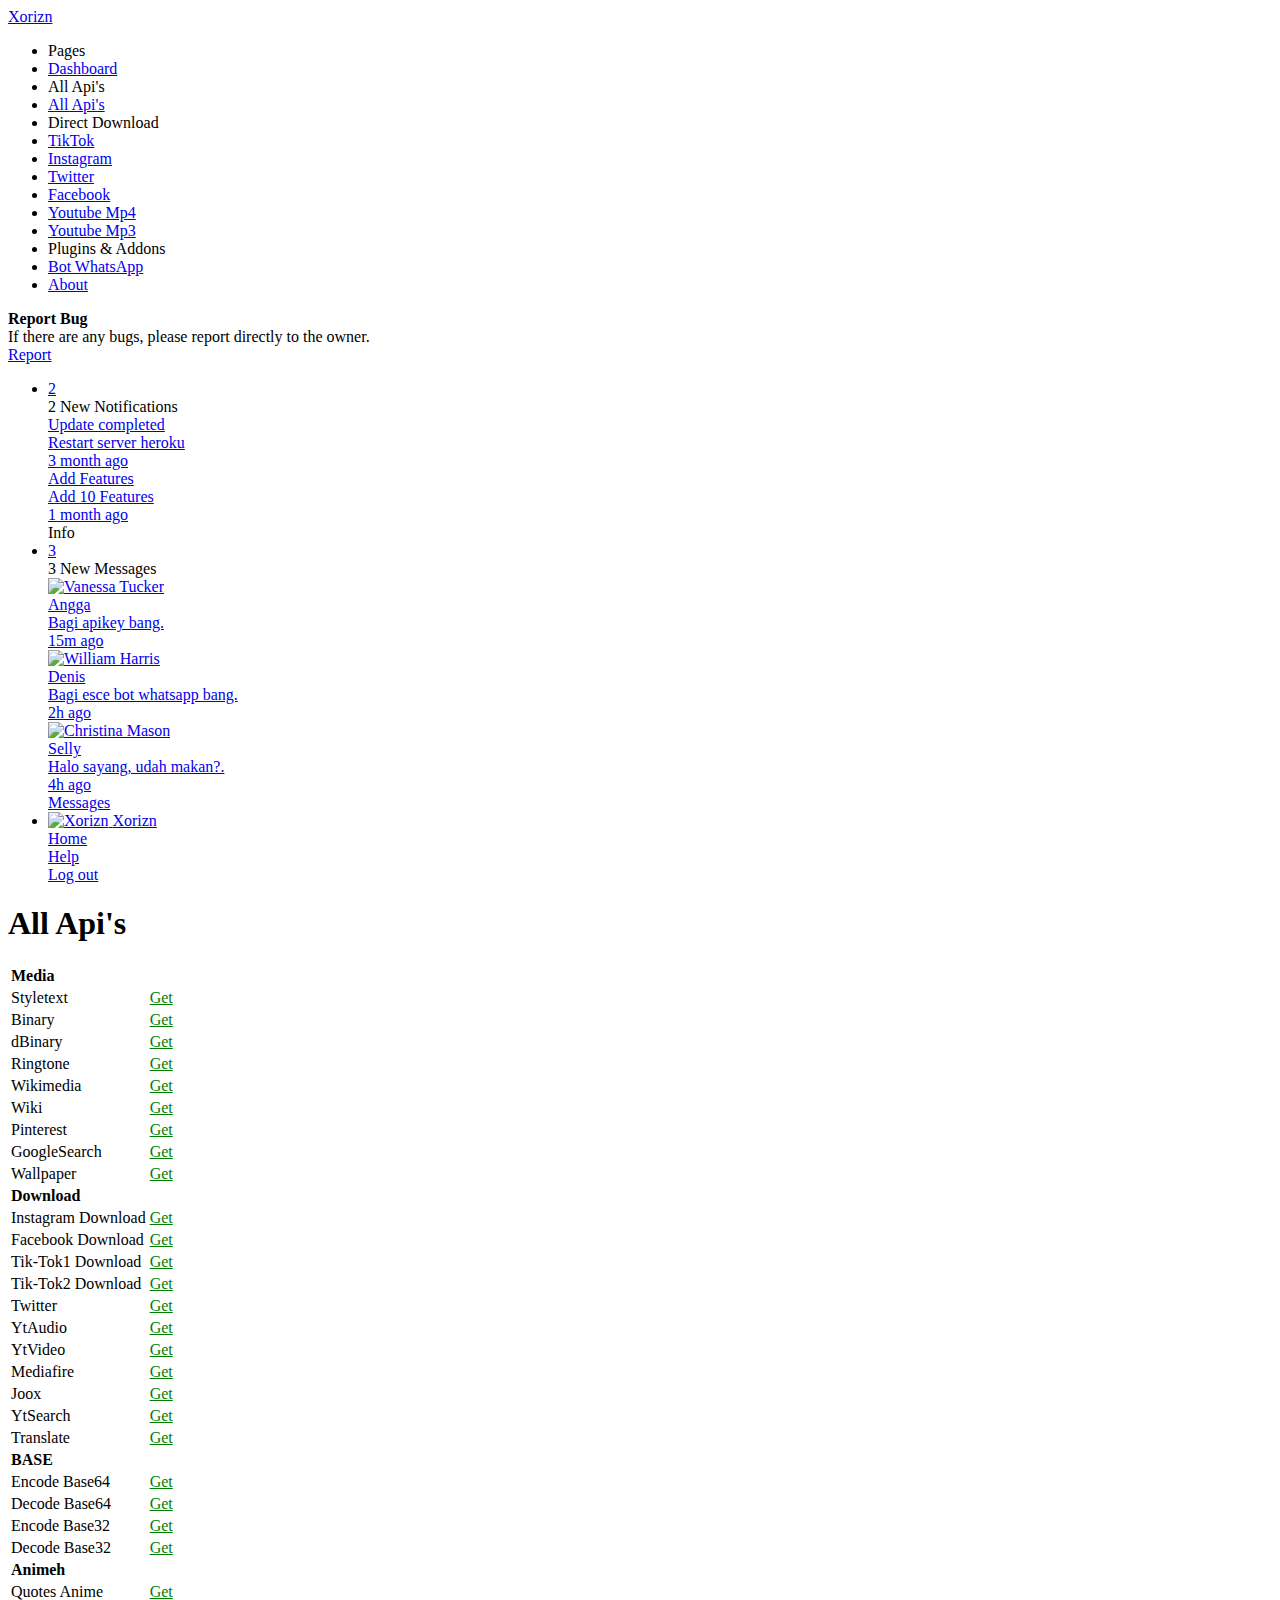
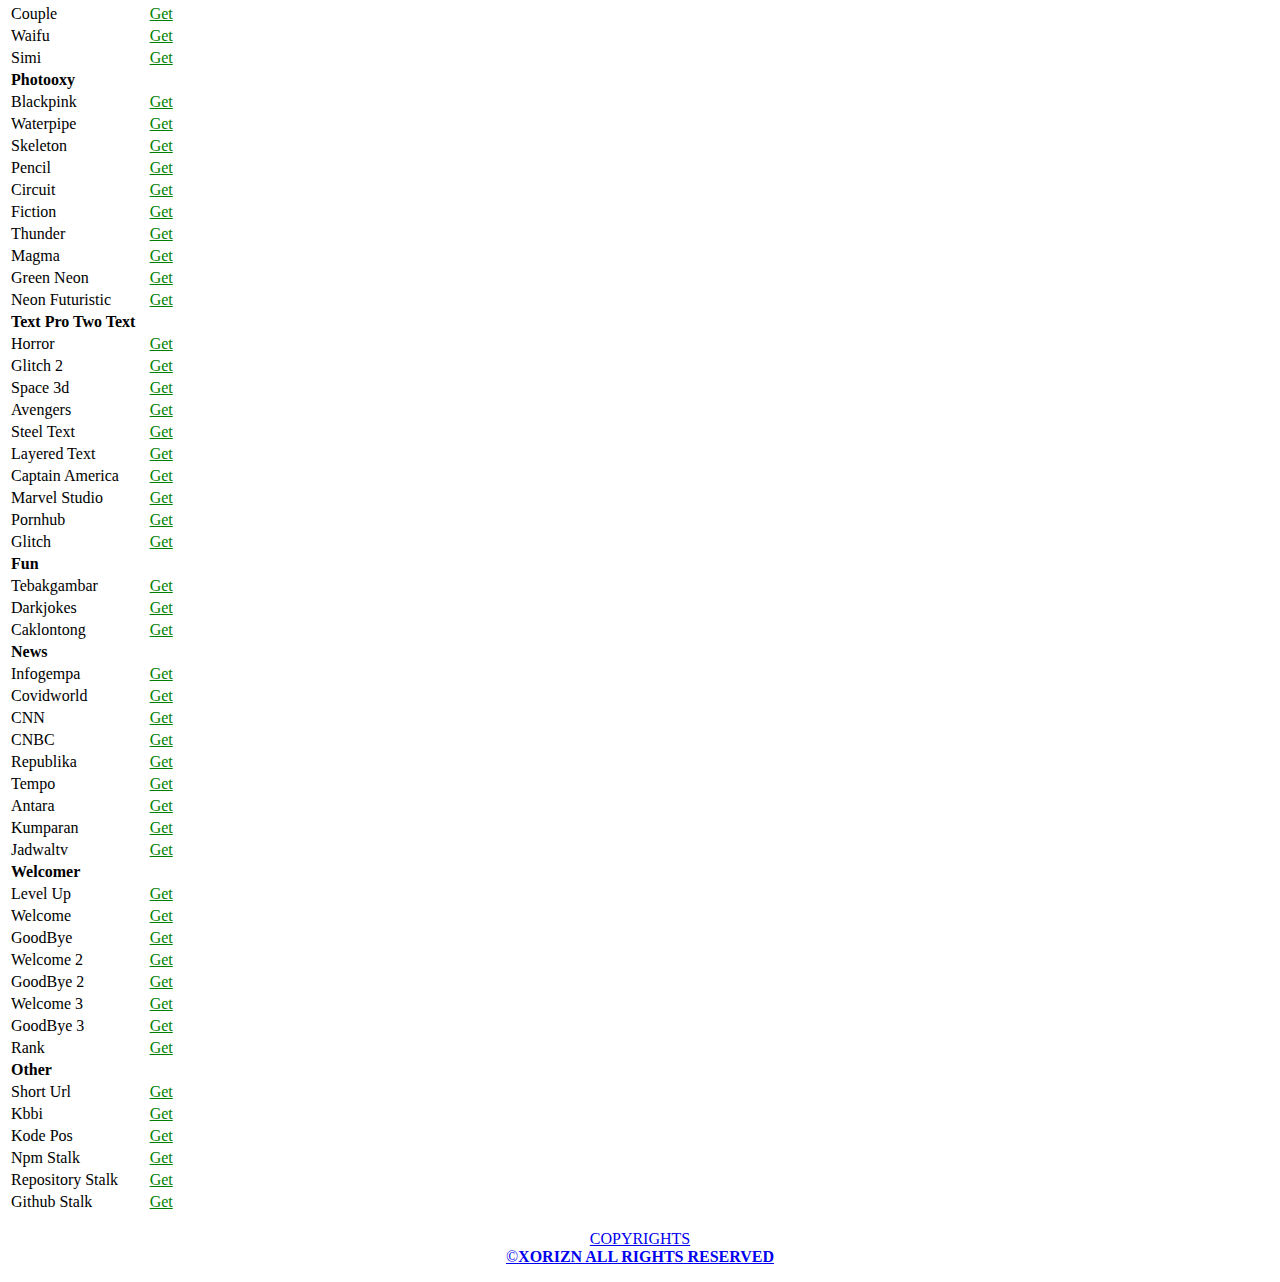
==== views/apis.html @ c6fa02eb "aselole jos jos anjay" ====
<!DOCTYPE html>
<html lang="en">
  <head>
    <meta charset="utf-8" />
    <meta http-equiv="X-UA-Compatible" content="IE=edge" />
    <meta
      name="viewport"
      content="width=device-width, initial-scale=1, shrink-to-fit=no"
    />
    <meta name="description" content="Yuzzu Kamiyaka" />
    <meta name="author" content="YuzzuKamiyaka" />
    <meta
      name="keywords"
      content="YuzzuKamiyaka, yuzzu-kamiyaka, bootstrap, yuzzu, kamiyaka, bootstrap 5, admin, dashboard, template, responsive, css, sass, html, theme, front-end, ui kit, web"
    />

    <link rel="preconnect" href="https://fonts.gstatic.com" />
    <link rel="shortcut icon" href="img/icons/icon-48x48.png" />

    <link
      rel="canonical"
      href="https://demo-basic.adminkit.io/ui-typography.html"
    />

    <title>Website Apis - Yuzzu Kamiyaka</title>

    <link href="css/app.css" rel="stylesheet" />
    <link
      href="https://fonts.googleapis.com/css2?family=Inter:wght@300;400;600&display=swap"
      rel="stylesheet"
    />
    <style>
      .centang {
        margin-left: 75px;
      }
      .heading {
        margin-left: 190px;
      }
      .green {
        color: green;
      }
    </style>
  </head>

  <body>
    <div class="wrapper">
      <nav id="sidebar" class="sidebar js-sidebar">
        <div class="sidebar-content js-simplebar">
          <a class="sidebar-brand" href="index.html">
            <span class="align-middle">Xorizn</span>
          </a>

          <ul class="sidebar-nav">
            <li class="sidebar-header">Pages</li>

            <li class="sidebar-item">
              <a class="sidebar-link" href="/home">
                <i class="align-middle" data-feather="sliders"></i>
                <span class="align-middle">Dashboard</span>
              </a>
            </li>
            <li class="sidebar-header">All Api's</li>

            <li class="sidebar-item active">
              <a class="sidebar-link" href="/apis">
                <i class="align-middle" data-feather="file"></i>
                <span class="align-middle">All Api's</span>
              </a>
            </li>
            <li class="sidebar-header">Direct Download</li>
            <li class="sidebar-item">
              <a class="sidebar-link" href="/tik-tok">
                <i class="align-middle" data-feather="download"></i>
                <span class="align-middle">TikTok </span>
              </a>
            </li>
            <li class="sidebar-item">
              <a class="sidebar-link" href="/instagram">
                <i class="align-middle" data-feather="download"></i>
                <span class="align-middle">Instagram </span>
              </a>
            </li>
            <li class="sidebar-item">
              <a class="sidebar-link" href="/twitter">
                <i class="align-middle" data-feather="download"></i>
                <span class="align-middle">Twitter </span>
              </a>
            </li>
            <li class="sidebar-item">
              <a class="sidebar-link" href="/facebook">
                <i class="align-middle" data-feather="download"></i>
                <span class="align-middle">Facebook </span>
              </a>
            </li>
            <li class="sidebar-item">
              <a onclick="alert('error')" class="sidebar-link" href="#">
                <i class="align-middle" data-feather="download"></i>
                <span class="align-middle">Youtube Mp4 </span>
              </a>
            </li>
            <li class="sidebar-item">
              <a onclick="alert('error')" class="sidebar-link" href="#">
                <i class="align-middle" data-feather="download"></i>
                <span class="align-middle">Youtube Mp3 </span>
              </a>
            </li>

            <li class="sidebar-header">Plugins & Addons</li>

            <li class="sidebar-item">
              <a class="sidebar-link" href="https://Xorizn.github.io/">
                <i class="align-middle" data-feather="terminal"></i>
                <span class="align-middle">Bot WhatsApp</span>
              </a>
            </li>

            <li class="sidebar-item">
              <a class="sidebar-link" href="/#page-2">
                <i class="align-middle" data-feather="info"></i>
                <span class="align-middle">About</span>
              </a>
            </li>
          </ul>

          <div class="sidebar-cta">
            <div class="sidebar-cta-content">
              <strong class="d-inline-block mb-2">Report Bug</strong>
              <div class="mb-3 text-sm">
                If there are any bugs, please report directly to the owner.
              </div>
              <div class="d-grid">
                <a href="https://wa.me/6281337541779" class="btn btn-primary"
                  >Report</a
                >
              </div>
            </div>
          </div>
        </div>
      </nav>

      <div class="main">
        <nav class="navbar navbar-expand navbar-light navbar-bg">
          <a class="sidebar-toggle js-sidebar-toggle">
            <i class="hamburger align-self-center"></i>
          </a>

          <div class="navbar-collapse collapse">
            <ul class="navbar-nav navbar-align">
              <li class="nav-item dropdown">
                <a
                  class="nav-icon dropdown-toggle"
                  href="#"
                  id="alertsDropdown"
                  data-bs-toggle="dropdown"
                >
                  <div class="position-relative">
                    <i class="align-middle" data-feather="bell"></i>
                    <span class="indicator">2</span>
                  </div>
                </a>
                <div
                  class="dropdown-menu dropdown-menu-lg dropdown-menu-end py-0"
                  aria-labelledby="alertsDropdown"
                >
                  <div class="dropdown-menu-header">2 New Notifications</div>
                  <div class="list-group">
                    <a href="#" class="list-group-item">
                      <div class="row g-0 align-items-center">
                        <div class="col-2">
                          <i
                            class="text-danger"
                            data-feather="alert-circle"
                          ></i>
                        </div>
                        <div class="col-10">
                          <div class="text-dark">Update completed</div>
                          <div class="text-muted small mt-1">
                            Restart server heroku
                          </div>
                          <div class="text-muted small mt-1">3 month ago</div>
                        </div>
                      </div>
                    </a>
                    <a href="#" class="list-group-item">
                      <div class="row g-0 align-items-center">
                        <div class="col-2">
                          <i class="text-warning" data-feather="bell"></i>
                        </div>
                        <div class="col-10">
                          <div class="text-dark">Add Features</div>
                          <div class="text-muted small mt-1">
                            Add 10 Features
                          </div>
                          <div class="text-muted small mt-1">1 month ago</div>
                        </div>
                      </div>
                    </a>
                  </div>
                  <div class="dropdown-menu-footer">
                    <span class="text-muted">Info</span>
                  </div>
                </div>
              </li>

              <!-- Dancok -->
              <li class="nav-item dropdown">
                <a
                  class="nav-icon dropdown-toggle"
                  href="#"
                  id="messagesDropdown"
                  data-bs-toggle="dropdown"
                >
                  <div class="position-relative">
                    <i class="align-middle" data-feather="message-square"></i>
                    <span class="indicator">3</span>
                  </div>
                </a>
                <div
                  class="dropdown-menu dropdown-menu-lg dropdown-menu-end py-0"
                  aria-labelledby="messagesDropdown"
                >
                  <div class="dropdown-menu-header">
                    <div class="position-relative">3 New Messages</div>
                  </div>
                  <div class="list-group">
                    <a href="#" class="list-group-item">
                      <div class="row g-0 align-items-center">
                        <div class="col-2">
                          <img
                            src="img/avatars/avatar-5.jpg"
                            class="avatar img-fluid rounded-circle"
                            alt="Vanessa Tucker"
                          />
                        </div>
                        <div class="col-10 ps-2">
                          <div class="text-dark">Angga</div>
                          <div class="text-muted small mt-1">
                            Bagi apikey bang.
                          </div>
                          <div class="text-muted small mt-1">15m ago</div>
                        </div>
                      </div>
                    </a>
                    <a href="#" class="list-group-item">
                      <div class="row g-0 align-items-center">
                        <div class="col-2">
                          <img
                            src="img/avatars/avatar-2.jpg"
                            class="avatar img-fluid rounded-circle"
                            alt="William Harris"
                          />
                        </div>
                        <div class="col-10 ps-2">
                          <div class="text-dark">Denis</div>
                          <div class="text-muted small mt-1">
                            Bagi esce bot whatsapp bang.
                          </div>
                          <div class="text-muted small mt-1">2h ago</div>
                        </div>
                      </div>
                    </a>
                    <a href="#" class="list-group-item">
                      <div class="row g-0 align-items-center">
                        <div class="col-2">
                          <img
                            src="img/avatars/avatar-6.jpg"
                            class="avatar img-fluid rounded-circle"
                            alt="Christina Mason"
                          />
                        </div>
                        <div class="col-10 ps-2">
                          <div class="text-dark">Selly</div>
                          <div class="text-muted small mt-1">
                            Halo sayang, udah makan?.
                          </div>
                          <div class="text-muted small mt-1">4h ago</div>
                        </div>
                      </div>
                    </a>
                  </div>
                  <div class="dropdown-menu-footer">
                    <a href="#" class="text-muted">Messages</a>
                  </div>
                </div>
              </li>
              <li class="nav-item dropdown">
                <a
                  class="nav-icon dropdown-toggle d-inline-block d-sm-none"
                  href="#"
                  data-bs-toggle="dropdown"
                >
                  <i class="align-middle" data-feather="settings"></i>
                </a>

                <a
                  class="nav-link dropdown-toggle d-none d-sm-inline-block"
                  href="#"
                  data-bs-toggle="dropdown"
                >
                  <img
                    src="img/avatars/avatar.jpg"
                    class="avatar img-fluid rounded me-1"
                    alt="Xorizn"
                  />
                  <span class="text-dark">Xorizn</span>
                </a>
                <div class="dropdown-menu dropdown-menu-end">
                  <a class="dropdown-item" href="/"
                    ><i class="align-middle me-1" data-feather="home"></i>
                    Home</a
                  >
                  <div class="dropdown-divider"></div>
                  <a class="dropdown-item" href="https://wa.me/6281337541779"
                    ><i
                      class="align-middle me-1"
                      data-feather="help-circle"
                    ></i>
                    Help</a
                  >
                  <div class="dropdown-divider"></div>
                  <a class="dropdown-item" href="/">Log out</a>
                </div>
              </li>
            </ul>
          </div>
        </nav>

        <main class="content">
          <div class="container-fluid p-0">
            <div class="mb-3">
              <h1 class="h3 d-inline align-middle">All Api's</h1>
            </div>
            <div class="row">
              <div class="col-12 col-lg-6">
                <div class="card">
                  <div class="card-body">
                    <table class="table mb-0">
                      <tbody>
                        <tr>
                          <td>
                            <strong
                              ><i
                                class="align-middle me-1"
                                data-feather="link"
                              ></i>
                              Media</strong
                            >
                          </td>
                          <td class="text-end"></td>
                        </tr>
                        <!--MEDIA-->
                        <tr>
                          <td>Styletext</td>
                          <td class="text-end">
                            <a
                              class="green"
                              target="_blank"
                              href="api/styletext?text=xorizn"
                              >Get</a
                            >
                          </td>
                        </tr>
                        <tr>
                          <td>Binary</td>
                          <td class="text-end">
                            <a
                              class="green"
                              target="_blank"
                              href="api/binary?text=xorizn"
                              >Get</a
                            >
                          </td>
                        </tr>
                        <tr>
                          <td>dBinary</td>
                          <td class="text-end">
                            <a
                              class="green"
                              target="_blank"
                              href="api/dbinary?text=00111100 00110011"
                              >Get</a
                            >
                          </td>
                        </tr>
                        <tr>
                          <td>Ringtone</td>
                          <td class="text-end">
                            <a
                              class="green"
                              target="_blank"
                              href="api/ringtone?judul=miku"
                              >Get</a
                            >
                          </td>
                        </tr>
                        <tr>
                          <td>Wikimedia</td>
                          <td class="text-end">
                            <a
                              class="green"
                              target="_blank"
                              href="api/wikimedia?judul=anime"
                              >Get</a
                            >
                          </td>
                        </tr>
                        <tr>
                          <td>Wiki</td>
                          <td class="text-end">
                            <a
                              class="green"
                              target="_blank"
                              href="api/wiki?judul=anime"
                              >Get</a
                            >
                          </td>
                        </tr>
                        <tr>
                          <td>Pinterest</td>
                          <td class="text-end">
                            <a
                              class="green"
                              target="_blank"
                              href="api/pinterest?judul=anime"
                              >Get</a
                            >
                          </td>
                        </tr>
                        <tr>
                          <td>GoogleSearch</td>
                          <td class="text-end">
                            <a
                            onclick="alert('error')"
                              class="green"
                              target="_blank"
                              href="#"
                              >Get</a
                            >
                          </td>
                        </tr>
                        <tr>
                          <td>Wallpaper</td>
                          <td class="text-end">
                            <a
                              class="green"
                              target="_blank"
                              href="api/wallpaper?judul=anime"
                              >Get</a
                            >
                          </td>
                        </tr>

                        <!-- DOWNLOAD -->
                        <tr>
                          <td>
                            <strong
                              ><i
                                class="align-middle me-1"
                                data-feather="download"
                              ></i>
                              Download</strong
                            >
                          </td>
                          <td class="text-end"></td>
                        </tr>
                        <tr>
                          <td>Instagram Download</td>
                          <td class="text-end">
                            <a
                              class="green"
                              target="_blank"
                              href="api/igdwn?link=https://www.instagram.com/reel/CVm8wqVF1lm/?utm_medium=copy_link"
                              >Get</a
                            >
                          </td>
                        </tr>
                        <tr>
                          <td>Facebook Download</td>
                          <td class="text-end">
                            <a
                              class="green"
                              target="_blank"
                              href="api/fbdwn?link=https://www.facebook.com/watch/?v=978695435986421&ref=sharing"
                              >Get</a
                            >
                          </td>
                        </tr>
                        <tr>
                          <td>Tik-Tok1 Download</td>
                          <td class="text-end">
                            <a
                              class="green"
                              target="_blank"
                              href="api/tiktod1?link=https://vt.tiktok.com/ZSej5RjRP/"
                              >Get</a
                            >
                          </td>
                        </tr>
                        <tr>
                          <td>Tik-Tok2 Download</td>
                          <td class="text-end">
                            <a
                              class="green"
                              target="_blank"
                              href="api/tiktod2?link=https://vt.tiktok.com/ZSej5RjRP/"
                              >Get</a
                            >
                          </td>
                        </tr>
                        <tr>
                          <td>Twitter</td>
                          <td class="text-end">
                            <a
                              class="green"
                              target="_blank"
                              href="api/twitter?link=https://twitter.com/PardonMyMeme/status/1576066261918060545?s=20&t=OG5vYef2Rhv7DFLJg7M6CA"
                              >Get</a
                            >
                          </td>
                        </tr>
                        <tr>
                          <td>YtAudio</td>
                          <td class="text-end">
                            <a
                            onclick="alert('error')"
                              class="green"
                              target="_blank"
                              href="#"
                              >Get</a
                            >
                          </td>
                        </tr>
                        <tr>
                          <td>YtVideo</td>
                          <td class="text-end">
                            <a
                            onclick="alert('error')"
                              class="green"
                              target="_blank"
                              href="#"
                              >Get</a
                            >
                          </td>
                        </tr>
                        <tr>
                          <td>Mediafire</td>
                          <td class="text-end">
                            <a
                              class="green"
                              target="_blank"
                              href="api/mediafire?link=https://www.mediafire.com/download/4iai5zumzt5zyxg"
                              >Get</a
                            >
                          </td>
                        </tr>
                        <tr>
                          <td>Joox</td>
                          <td class="text-end">
                            <a
                              class="green"
                              target="_blank"
                              href="api/joox?search=lemon"
                              >Get</a
                            >
                          </td>
                        </tr>
                        <tr>
                          <td>YtSearch</td>
                          <td class="text-end">
                            <a
                              
                              class="green"
                              target="_blank"
                              href="api/yts?judul=Lofi"
                              >Get</a
                            >
                          </td>
                        </tr>
                        <tr>
                          <td>Translate</td>
                          <td class="text-end">
                            <a
                              class="green"
                              target="_blank"
                              href="api/translate?text=halo&to=id"
                              >Get</a
                            >
                          </td>
                        </tr>

                        <!--BASE-->
                        <tr>
                          <td>
                            <strong
                              ><i
                                class="align-middle me-1"
                                data-feather="lock"
                              ></i>
                              BASE</strong
                            >
                          </td>
                          <td class="text-end"></td>
                        </tr>
                        <tr>
                          <td>Encode Base64</td>
                          <td class="text-end">
                            <a
                              class="green"
                              target="_blank"
                              href="api/base?type=base64&encode=YuzzuKamiyaka"
                              >Get</a
                            >
                          </td>
                        </tr>

                        <tr>
                          <td>Decode Base64</td>
                          <td class="text-end">
                            <a
                              class="green"
                              target="_blank"
                              href="api/base?type=base64&decode=Q2hlZW1zR2FudGVuZw=="
                              >Get</a
                            >
                          </td>
                        </tr>

                        <tr>
                          <td>Encode Base32</td>
                          <td class="text-end">
                            <a
                              class="green"
                              target="_blank"
                              href="api/base?type=base32&encode=YuzzuKamiyaka"
                              >Get</a
                            >
                          </td>
                        </tr>

                        <tr>
                          <td>Decode Base32</td>
                          <td class="text-end">
                            <a
                              class="green"
                              target="_blank"
                              href="api/base?type=base32&decode=INUGKZLNONDWC3TUMVXGO==="
                              >Get</a
                            >
                          </td>
                        </tr>
                        <!--ANIME-->
                        <tr>
                          <td>
                            <strong
                              ><i
                                class="align-middle me-1"
                                data-feather="tv"
                              ></i>
                              Animeh</strong
                            >
                          </td>
                          <td class="text-end"></td>
                        </tr>
                        <tr>
                          <td>Quotes Anime</td>
                          <td class="text-end">
                            <a
                              class="green"
                              target="_blank"
                              href="api/quotesanime"
                              >Get</a
                            >
                          </td>
                        </tr>
                        <tr>
                          <td>Couple</td>
                          <td class="text-end">
                            <a class="green" target="_blank" href="api/couple"
                              >Get</a
                            >
                          </td>
                        </tr>
                        <tr>
                          <td>Waifu</td>
                          <td class="text-end">
                            <a class="green" target="_blank" href="api/waifu"
                              >Get</a
                            >
                          </td>
                        </tr>
                        <tr>
                          <td>Simi</td>
                          <td class="text-end">
                            <a
                              class="green"
                              target="_blank"
                              href="api/simi?text=halo"
                              >Get</a
                            >
                          </td>
                        </tr>

                        <!--TEXT-->
                        <tr>
                          <td>
                            <strong
                              ><i
                                class="align-middle me-1"
                                data-feather="camera"
                              ></i>
                              Photooxy</strong
                            >
                          </td>
                          <td class="text-end"></td>
                        </tr>
                        <tr>
                          <td>Blackpink</td>
                          <td class="text-end">
                            <a
                              class="green"
                              target="_blank"
                              href="api/textpro/blackpink?text=Yuzzu"
                              >Get</a
                            >
                          </td>
                        </tr>

                        <tr>
                          <td>Waterpipe</td>
                          <td class="text-end">
                            <a
                              class="green"
                              target="_blank"
                              href="api/textpro/waterpipe?text=Yuzzu"
                              >Get</a
                            >
                          </td>
                        </tr>

                        <tr>
                          <td>Skeleton</td>
                          <td class="text-end">
                            <a
                              class="green"
                              target="_blank"
                              href="api/textpro/skeleton?text=Yuzzu"
                              >Get</a
                            >
                          </td>
                        </tr>

                        <tr>
                          <td>Pencil</td>
                          <td class="text-end">
                            <a
                              class="green"
                              target="_blank"
                              href="api/textpro/pencil?text=Yuzzu"
                              >Get</a
                            >
                          </td>
                        </tr>

                        <tr>
                          <td>Circuit</td>
                          <td class="text-end">
                            <a
                              class="green"
                              target="_blank"
                              href="api/textpro/circuit?text=Yuzzu"
                              >Get</a
                            >
                          </td>
                        </tr>

                        <tr>
                          <td>Fiction</td>
                          <td class="text-end">
                            <a
                              class="green"
                              target="_blank"
                              href="api/textpro/fiction?text=Yuzzu"
                              >Get</a
                            >
                          </td>
                        </tr>

                        <tr>
                          <td>Thunder</td>
                          <td class="text-end">
                            <a
                              class="green"
                              target="_blank"
                              href="api/textpro/thunder?text=Yuzzu"
                              >Get</a
                            >
                          </td>
                        </tr>

                        <tr>
                          <td>Magma</td>
                          <td class="text-end">
                            <a
                              class="green"
                              target="_blank"
                              href="api/textpro/magma?text=Yuzzu"
                              >Get</a
                            >
                          </td>
                        </tr>

                        <tr>
                          <td>Green Neon</td>
                          <td class="text-end">
                            <a
                              class="green"
                              target="_blank"
                              href="api/textpro/green-neon?text=Yuzzu"
                              >Get</a
                            >
                          </td>
                        </tr>

                        <tr>
                          <td>Neon Futuristic</td>
                          <td class="text-end">
                            <a
                              class="green"
                              target="_blank"
                              href="api/textpro/neon-futuristic?text=Yuzzu"
                              >Get</a
                            >
                          </td>
                        </tr>
                        <tr>
                          <td>
                            <strong
                              ><i
                                class="align-middle me-1"
                                data-feather="camera"
                              ></i>
                              Text Pro Two Text</strong
                            >
                          </td>
                          <td class="text-end"></td>
                        </tr>
                        <!-- anu -->
                        <tr>
                          <td>Horror</td>
                          <td class="text-end">
                            <a
                              class="green"
                              target="_blank"
                              href="api/textpro2/horror?text=Yuzzu&text2=Kamiyaka"
                              >Get</a
                            >
                          </td>
                        </tr>

                        <tr>
                          <td>Glitch 2</td>
                          <td class="text-end">
                            <a
                              class="green"
                              target="_blank"
                              href="api/textpro2/glitch-2?text=Yuzzu&text2=Kamiyaka"
                              >Get</a
                            >
                          </td>
                        </tr>

                        <tr>
                          <td>Space 3d</td>
                          <td class="text-end">
                            <a
                              class="green"
                              target="_blank"
                              href="api/textpro2/space-3d?text=Yuzzu&text2=Kamiyaka"
                              >Get</a
                            >
                          </td>
                        </tr>

                        <tr>
                          <td>Avengers</td>
                          <td class="text-end">
                            <a
                              class="green"
                              target="_blank"
                              href="api/textpro2/avengers?text=Yuzzu&text2=Kamiyaka"
                              >Get</a
                            >
                          </td>
                        </tr>

                        <tr>
                          <td>Steel Text</td>
                          <td class="text-end">
                            <a
                              class="green"
                              target="_blank"
                              href="api/textpro2/steel-text?text=Yuzzu&text2=Kamiyaka"
                              >Get</a
                            >
                          </td>
                        </tr>

                        <tr>
                          <td>Layered Text</td>
                          <td class="text-end">
                            <a
                              class="green"
                              target="_blank"
                              href="api/textpro2/layered-text?text=Yuzzu&text2=Kamiyaka"
                              >Get</a
                            >
                          </td>
                        </tr>

                        <tr>
                          <td>Captain America</td>
                          <td class="text-end">
                            <a
                              class="green"
                              target="_blank"
                              href="api/textpro2/captain-america?text=Yuzzu&text2=Kamiyaka"
                              >Get</a
                            >
                          </td>
                        </tr>

                        <tr>
                          <td>Marvel Studio</td>
                          <td class="text-end">
                            <a
                              class="green"
                              target="_blank"
                              href="api/textpro2/marvel-studio?text=Yuzzu&text2=Kamiyaka"
                              >Get</a
                            >
                          </td>
                        </tr>

                        <tr>
                          <td>Pornhub</td>
                          <td class="text-end">
                            <a
                              class="green"
                              target="_blank"
                              href="api/textpro2/pornhub?text=Yuzzu&text2=Kamiyaka"
                              >Get</a
                            >
                          </td>
                        </tr>

                        <tr>
                          <td>Glitch</td>
                          <td class="text-end">
                            <a
                              class="green"
                              target="_blank"
                              href="api/textpro2/glitch?text=Yuzzu&text2=Kamiyaka"
                              >Get</a
                            >
                          </td>
                        </tr>

                        <!--FUN-->
                        <tr>
                          <td>
                            <strong
                              ><i
                                class="align-middle me-1"
                                data-feather="coffee"
                              ></i>
                              Fun</strong
                            >
                          </td>
                          <td class="text-end"></td>
                        </tr>

                        <tr>
                          <td>Tebakgambar</td>
                          <td class="text-end">
                            <a
                              class="green"
                              target="_blank"
                              href="api/tebakgambar"
                              >Get</a
                            >
                          </td>
                        </tr>
                        <tr>
                          <td>Darkjokes</td>
                          <td class="text-end">
                            <a
                              class="green"
                              target="_blank"
                              href="api/darkjokes"
                              >Get</a
                            >
                          </td>
                        </tr>
                        <tr>
                          <td>Caklontong</td>
                          <td class="text-end">
                            <a
                              class="green"
                              target="_blank"
                              href="api/caklontong"
                              >Get</a
                            >
                          </td>
                        </tr>

                        <!--NEWS-->
                        <tr>
                          <td>
                            <strong
                              ><i
                                class="align-middle me-1"
                                data-feather="radio"
                              ></i>
                              News</strong
                            >
                          </td>
                          <td class="text-end"></td>
                        </tr>

                        <tr>
                          <td>Infogempa</td>
                          <td class="text-end">
                            <a
                              class="green"
                              target="_blank"
                              href="api/news/infogempa"
                              >Get</a
                            >
                          </td>
                        </tr>
                        <tr>
                          <td>Covidworld</td>
                          <td class="text-end">
                            <a
                              class="green"
                              target="_blank"
                              href="api/news/covidworld"
                              >Get</a
                            >
                          </td>
                        </tr>
                        <tr>
                          <td>CNN</td>
                          <td class="text-end">
                            <a class="green" target="_blank" href="api/news/cnn"
                              >Get</a
                            >
                          </td>
                        </tr>
                        <tr>
                          <td>CNBC</td>
                          <td class="text-end">
                            <a
                              class="green"
                              target="_blank"
                              href="api/news/cnbc"
                              >Get</a
                            >
                          </td>
                        </tr>
                        <tr>
                          <td>Republika</td>
                          <td class="text-end">
                            <a
                              class="green"
                              target="_blank"
                              href="api/news/republika"
                              >Get</a
                            >
                          </td>
                        </tr>
                        <tr>
                          <td>Tempo</td>
                          <td class="text-end">
                            <a
                              class="green"
                              target="_blank"
                              href="api/news/tempo"
                              >Get</a
                            >
                          </td>
                        </tr>
                        <tr>
                          <td>Antara</td>
                          <td class="text-end">
                            <a
                              class="green"
                              target="_blank"
                              href="api/news/antara"
                              >Get</a
                            >
                          </td>
                        </tr>
                        <tr>
                          <td>Kumparan</td>
                          <td class="text-end">
                            <a
                              class="green"
                              target="_blank"
                              href="api/news/kumparan"
                              >Get</a
                            >
                          </td>
                        </tr>
                        <tr>
                          <td>Jadwaltv</td>
                          <td class="text-end">
                            <a
                              class="green"
                              target="_blank"
                              href="api/jadwaltv?jadwal=rcti"
                              >Get</a
                            >
                          </td>
                        </tr>

                        <!--WELCOMER-->
                        <tr>
                          <td>
                            <strong
                              ><i
                                class="align-middle me-1"
                                data-feather="image"
                              ></i>
                              Welcomer</strong
                            >
                          </td>
                          <td class="text-end"></td>
                        </tr>
                        <tr>
                          <td>Level Up</td>
                          <td class="text-end">
                            <a
                              class="green"
                              target="_blank"
                              href="api/level?icon=https://i.ibb.co/KGg5rZy/yuzzu-icon.jpg"
                              >Get</a
                            >
                          </td>
                        </tr>

                        <tr>
                          <td>Welcome</td>
                          <td class="text-end">
                            <a
                              class="green"
                              target="_blank"
                              href="api/welcome?icon=https://i.ibb.co/KGg5rZy/yuzzu-icon.jpg&name=Yzuzu&bgurl=https://i.ibb.co/4YBNyvP/images-76.jpg&gcname=Yuzzu&mem=200"
                              >Get</a
                            >
                          </td>
                        </tr>

                        <tr>
                          <td>GoodBye</td>
                          <td class="text-end">
                            <a
                              class="green"
                              target="_blank"
                              href="api/goodbye?icon=https://i.ibb.co/KGg5rZy/yuzzu-icon.jpg&name=Yuzzu&bgurl=https://i.ibb.co/4YBNyvP/images-76.jpg&gcname=Yuzzu&mem=200"
                              >Get</a
                            >
                          </td>
                        </tr>

                        <tr>
                          <td>Welcome 2</td>
                          <td class="text-end">
                            <a
                              class="green"
                              target="_blank"
                              href="api/welcome2?name=Yuzzu&mem=200&gcname=Yuzzu&picurl=https://i.ibb.co/KGg5rZy/yuzzu-icon.jpg&bgurl=https://i.ibb.co/4YBNyvP/images-76.jpg&gcicon=https://i.ibb.co/KGg5rZy/yuzzu-icon.jpg"
                              >Get</a
                            >
                          </td>
                        </tr>

                        <tr>
                          <td>GoodBye 2</td>
                          <td class="text-end">
                            <a
                              class="green"
                              target="_blank"
                              href="api/goodbye2?name=Yuzzu&mem=200&gcname=Yuzzu&picurl=https://i.ibb.co/KGg5rZy/yuzzu-icon.jpg&bgurl=https://i.ibb.co/4YBNyvP/images-76.jpg&gcicon=https://i.ibb.co/KGg5rZy/yuzzu-icon.jpg"
                              >Get</a
                            >
                          </td>
                        </tr>

                        <tr>
                          <td>Welcome 3</td>
                          <td class="text-end">
                            <a
                              class="green"
                              target="_blank"
                              href="api/welcome3?user=Yuzzu&iminator=200&mem=200&gcname=Yuzzu&avatar=https://i.ibb.co/KGg5rZy/yuzzu-icon.jpg&bgurl=https://i.ibb.co/4YBNyvP/images-76.jpg"
                              >Get</a
                            >
                          </td>
                        </tr>

                        <tr>
                          <td>GoodBye 3</td>
                          <td class="text-end">
                            <a
                              class="green"
                              target="_blank"
                              href="api/goodbye3?user=Yuzzu&iminator=200&mem=200&gcname=Yuzzu&avatar=https://i.ibb.co/KGg5rZy/yuzzu-icon.jpg&bgurl=https://i.ibb.co/4YBNyvP/images-76.jpg"
                              >Get</a
                            >
                          </td>
                        </tr>

                        <tr>
                          <td>Rank</td>
                          <td class="text-end">
                            <a
                              class="green"
                              target="_blank"
                              href="api/rank?icon=https://i.ibb.co/KGg5rZy/yuzzu-icon.jpg&user=Yuzzu&bgurl=https://i.ibb.co/4YBNyvP/images-76.jpg&needxp=1000&currxp=100&level=6&rank=https://i.ibb.co/Wn9cvnv/FABLED.png"
                              >Get</a
                            >
                          </td>
                        </tr>
                        <!--NEWS-->
                        <tr>
                          <td>
                            <strong
                              ><i
                                class="align-middle me-1"
                                data-feather="folder"
                              ></i>
                              Other</strong
                            >
                          </td>
                          <td class="text-end"></td>
                        </tr>
                        <tr>
                          <td>Short Url</td>
                          <td class="text-end">
                            <a
                              class="green"
                              target="_blank"
                              href="api/shorturl?url=https://www.mediafire.com/file/loydys4ztwnjwgy/CrewYuz44.zip/file"
                              >Get</a
                            >
                          </td>
                        </tr>

                        <tr>
                          <td>Kbbi</td>
                          <td class="text-end">
                            <a
                              class="green"
                              target="_blank"
                              href="api/kbbi?kata=Aku"
                              >Get</a
                            >
                          </td>
                        </tr>

                        <tr>
                          <td>Kode Pos</td>
                          <td class="text-end">
                            <a
                              class="green"
                              target="_blank"
                              href="api/kodepos?kota=Jakarta"
                              >Get</a
                            >
                          </td>
                        </tr>
                        <tr>
                          <td>Npm Stalk</td>
                          <td class="text-end">
                            <a
                              class="green"
                              target="_blank"
                              href="api/infonpm?query=yuzzu-api"
                              >Get</a
                            >
                          </td>
                        </tr>

                        <tr>
                          <td>Repository Stalk</td>
                          <td class="text-end">
                            <a
                              class="green"
                              target="_blank"
                              href="api/repository/stalk?username=yuzzu-apis"
                              >Get</a
                            >
                          </td>
                        </tr>

                        <tr>
                          <td>Github Stalk</td>
                          <td class="text-end">
                            <a
                              class="green"
                              target="_blank"
                              href="api/github/stalk?username=YuzzuKamiyaka"
                              >Get</a
                            >
                          </td>
                        </tr>
                      </tbody>
                    </table>
                  </div>
                </div>
              </div>
            </div>
          </div>
        </main>

        <footer class="footer">
          <div class="container-fluid">
            <div class="row text-muted">
              <center>
                <p class="mb-0">
                  <a
                    class="text-muted"
                    href="https://youtube.com/c/Xorizn"
                    target="_blank"
                    ><center>COPYRIGHTS</center>
                    &copy;<strong>XORIZN ALL RIGHTS RESERVED</strong></a
                  >
                </p>
              </center>
            </div>
          </div>
        </footer>
      </div>
    </div>

    <script src="js/app.js"></script>
  </body>
</html>
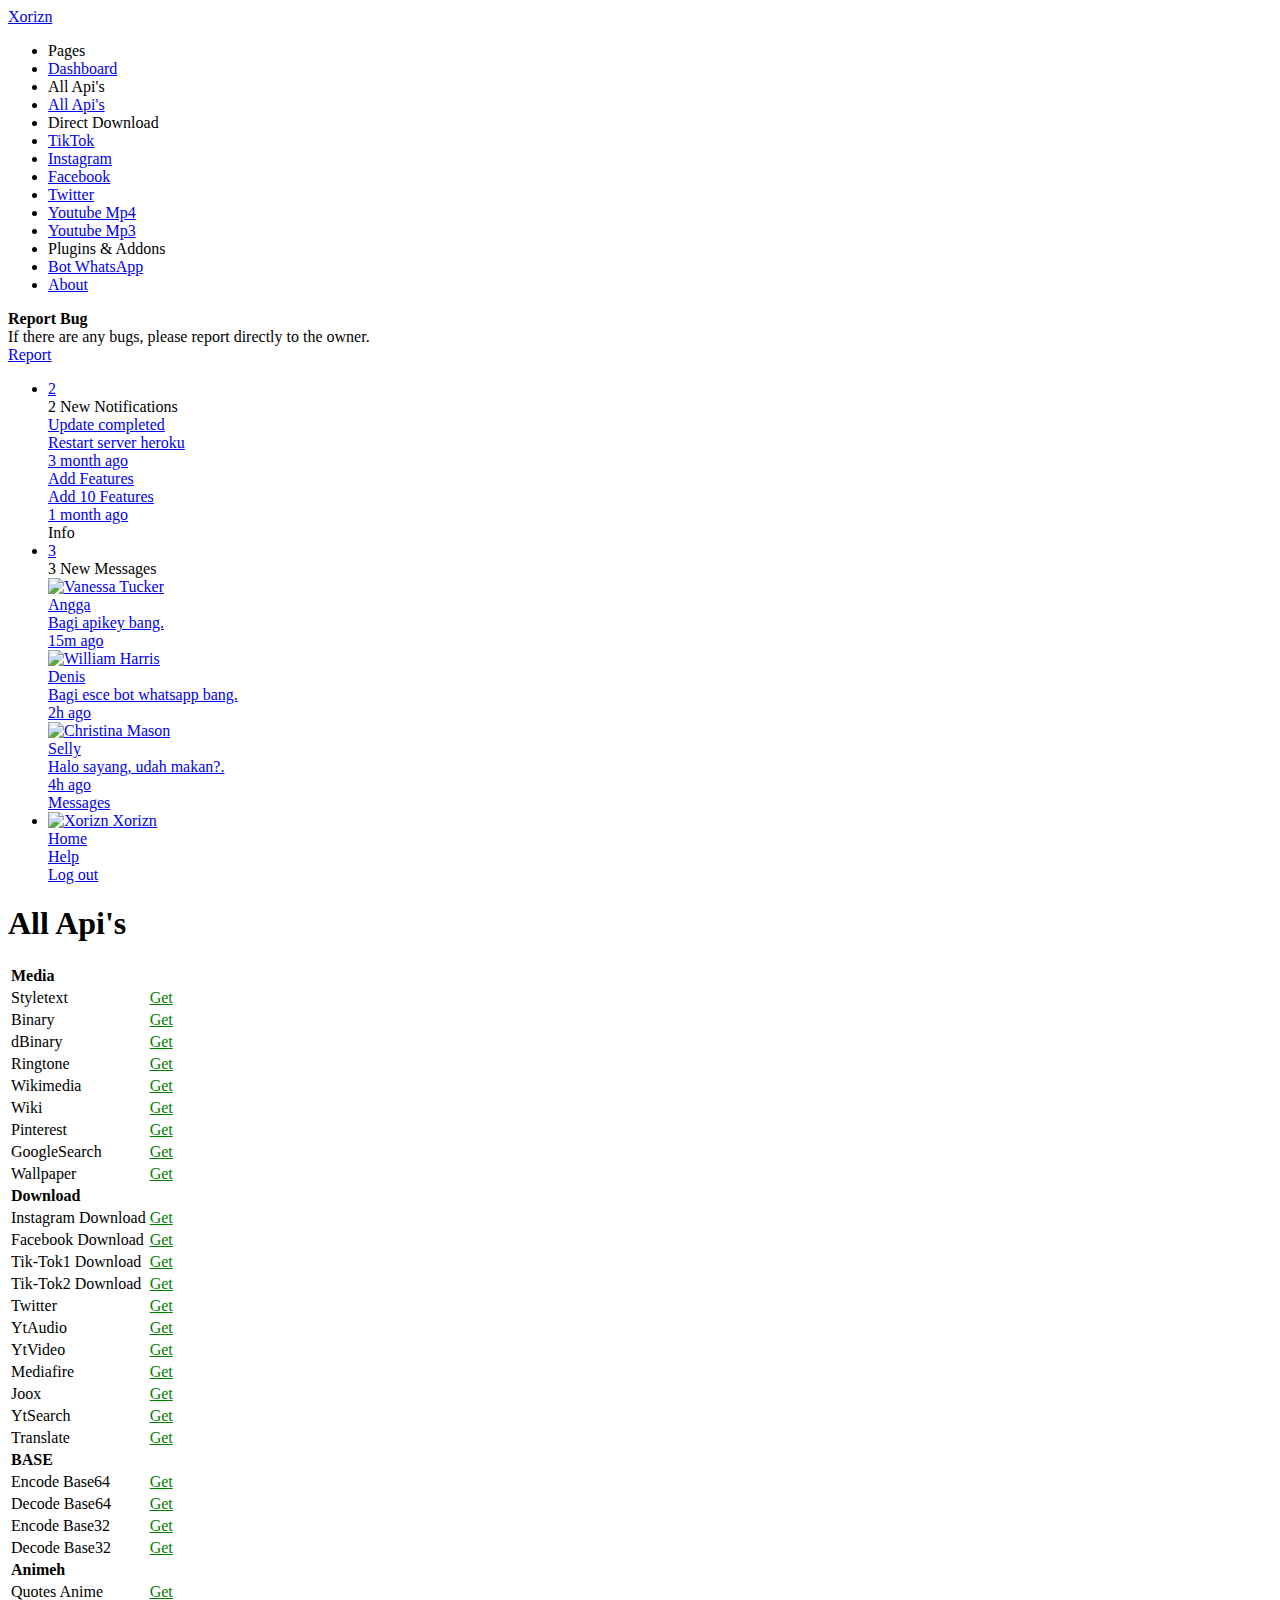
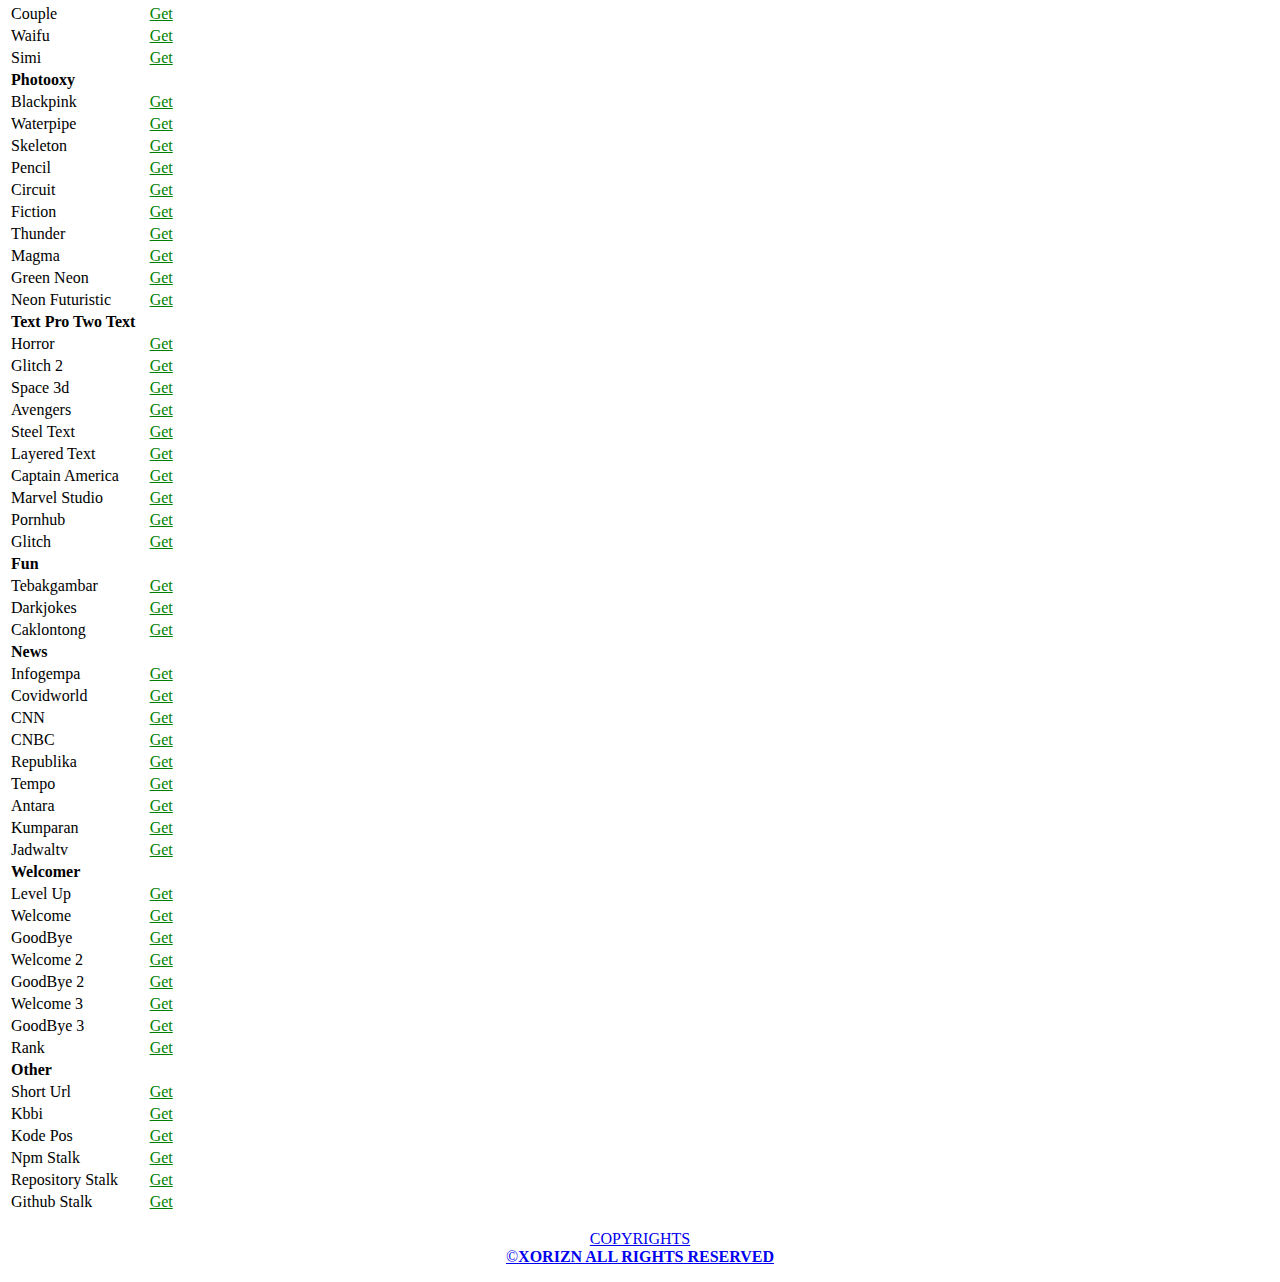
==== commit fc80133b: "asemalaka" ====
--- a/views/apis.html
+++ b/views/apis.html
@@ -81,15 +81,15 @@
               </a>
             </li>
             <li class="sidebar-item">
+              <a class="sidebar-link" href="/facebook">
+                <i class="align-middle" data-feather="download"></i>
+                <span class="align-middle">Facebook </span>
+              </a>
+            </li>
+            <li class="sidebar-item">
               <a class="sidebar-link" href="/twitter">
                 <i class="align-middle" data-feather="download"></i>
                 <span class="align-middle">Twitter </span>
-              </a>
-            </li>
-            <li class="sidebar-item">
-              <a class="sidebar-link" href="/facebook">
-                <i class="align-middle" data-feather="download"></i>
-                <span class="align-middle">Facebook </span>
               </a>
             </li>
             <li class="sidebar-item">
